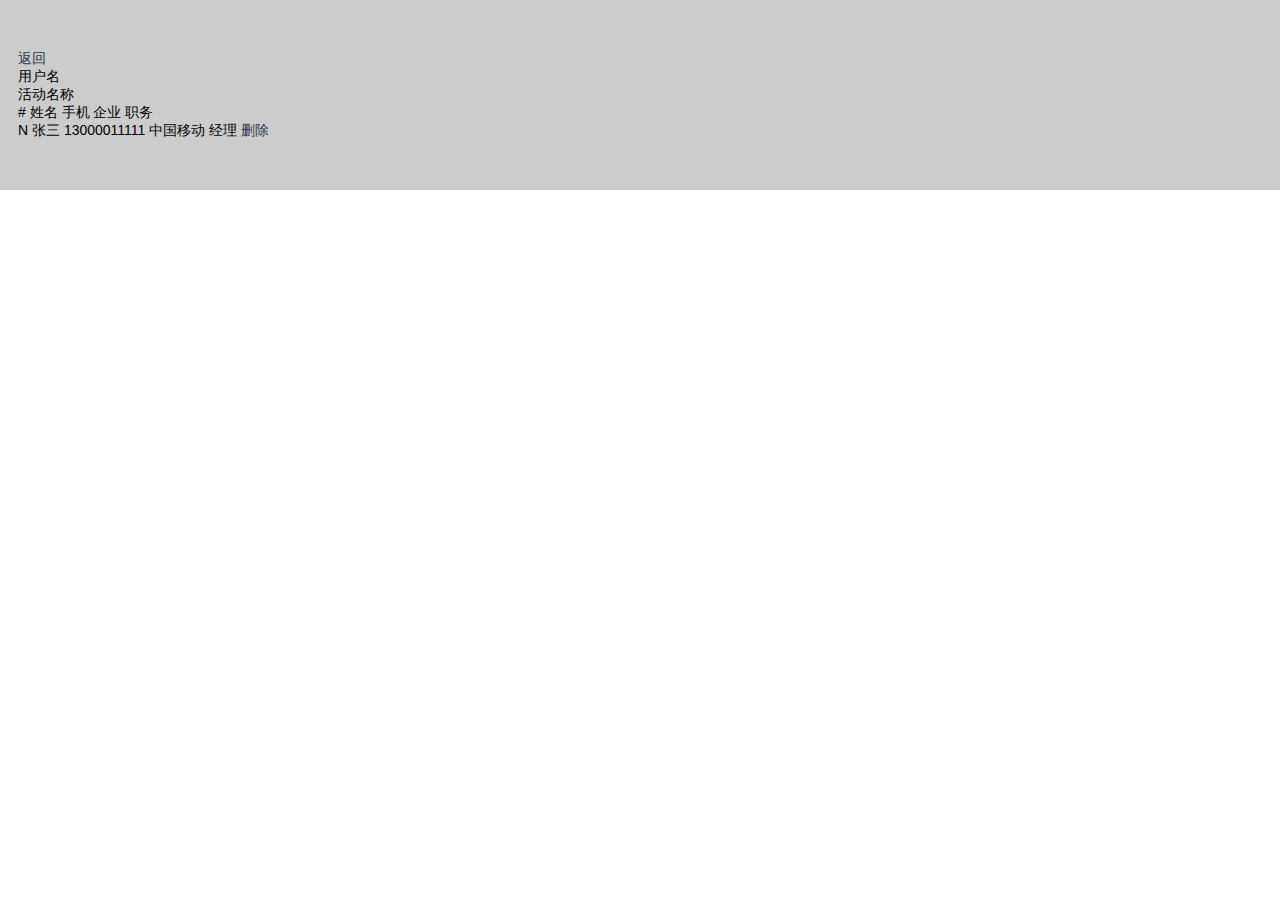
==== data.html @ cdbcf1e1 "new_share" ====
<!DOCTYPE html>
<html lang="en">

<head>
    <meta charset="UTF-8">
    <meta name="viewport" content="width=device-width, initial-scale=1.0">
    <meta http-equiv="X-UA-Compatible" content="ie=edge">
    <title>Document</title>
    <link rel="stylesheet" href="data.css">
</head>

<body>
    <div class="data1001_maxbox">
        <a href="#" class="data1001_back">返回</a>
        <div>
            <span class="data1001_UserName">用户名</span>
        </div>
        <div>
            <span class="data1001_ActiveName">活动名称</span>
        </div>
        <div class="data1001_list">
            <span>#</span>
            <span>姓名</span>
            <span>手机</span>
            <span>企业</span>
            <span>职务</span>
        </div>
        <div>
            <span>N</span>
            <span>张三</span>
            <span>13000011111</span>
            <span>中国移动</span>
            <span>经理</span>
            <a href="#">删除</a>
        </div>
    </div>
</body>

</html>
---- data.css ----
/* reset */
body,ol,ul,h1,h2,h3,h4,h5,h6,p,th,td,dl,dd,form,fieldset,legend,input,textarea,select{margin:0;padding:0;box-sizing: border-box;} 
body{    font-family: 'Helvetica Neue',Helvetica,Verdana,Arial,'Microsoft Yahei',SimSun,SimHei,sans-serif;font-size:14px;background:#fff;-webkit-text-size-adjust:100%;} 
a{color:#2d374b;text-decoration:none} 
em{font-style:normal} 
li{list-style:none} 
img{border:0;vertical-align:middle} 
table{border-collapse:collapse;border-spacing:0} 
p{word-wrap:break-word}
.data1001_maxbox{
    display: block;
    padding: 0.1rem;
    margin: auto;
    height: 100%;
    background: #ccc;
    padding: 50px 15px 50px 18px;
}
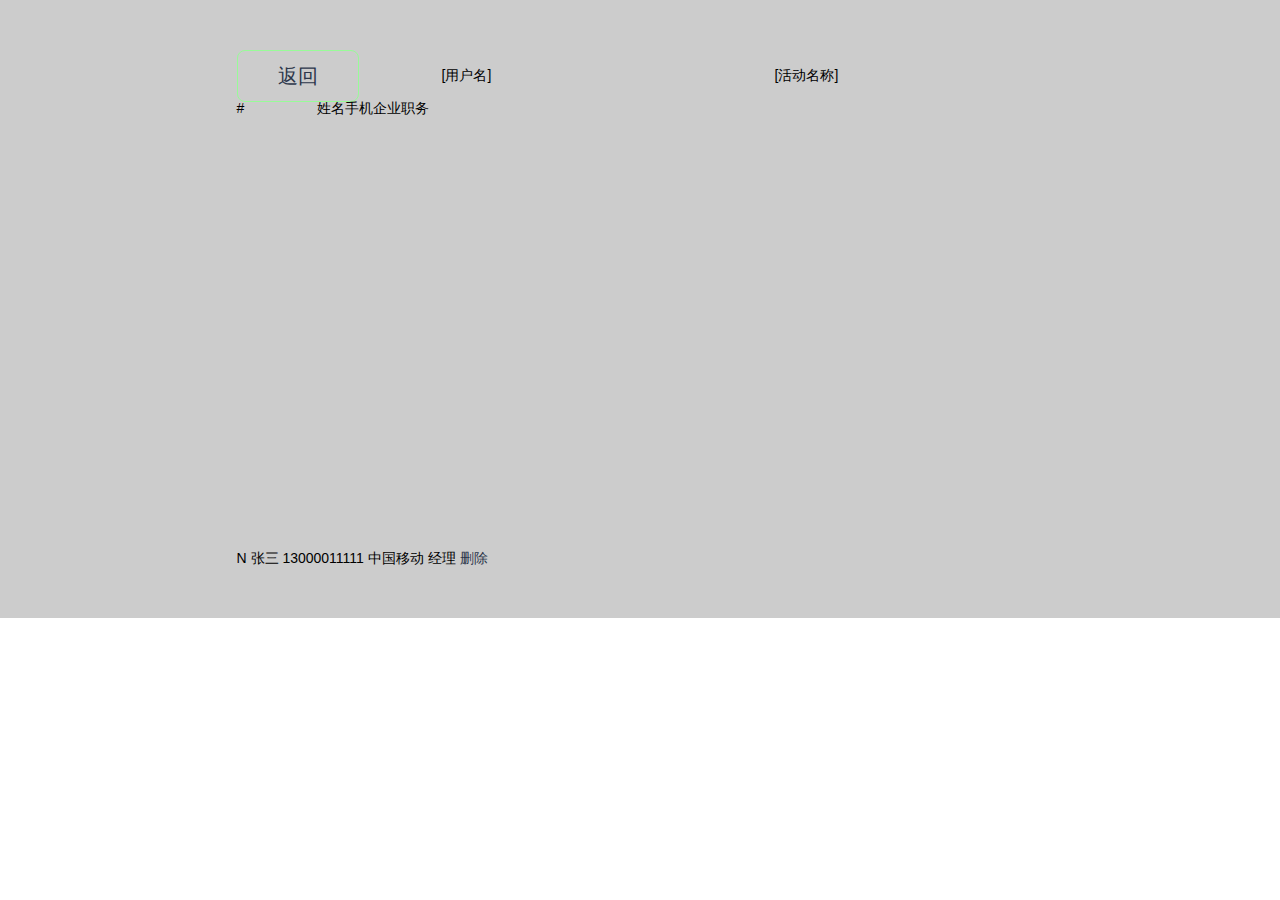
==== commit f580ea93: "newsw_25" ====
--- a/data.html
+++ b/data.html
@@ -11,27 +11,31 @@
 
 <body>
     <div class="data1001_maxbox">
-        <a href="#" class="data1001_back">返回</a>
-        <div>
-            <span class="data1001_UserName">用户名</span>
-        </div>
-        <div>
-            <span class="data1001_ActiveName">活动名称</span>
-        </div>
-        <div class="data1001_list">
-            <span>#</span>
-            <span>姓名</span>
-            <span>手机</span>
-            <span>企业</span>
-            <span>职务</span>
-        </div>
-        <div>
-            <span>N</span>
-            <span>张三</span>
-            <span>13000011111</span>
-            <span>中国移动</span>
-            <span>经理</span>
-            <a href="#">删除</a>
+        <div class="data1001_content">
+            <div class="data1001back_div">
+                <a href="#" class="data1001_back">返回</a>
+            </div>
+            <div class="data1001UserName_div">
+                <span class="data1001_UserName">[用户名]</span>
+            </div>
+            <div class="data1001ActiveName_div">
+                <span class="data1001_ActiveName">[活动名称]</span>
+            </div>
+            <div class="data1001_list">
+                <span class="data1001_id">#</span>
+                <span class="data1001_names">姓名</span>
+                <span class="data1001_phone">手机</span>
+                <span class="data1001_qiye">企业</span>
+                <span class="data1001_work">职务</span>
+            </div>
+            <div>
+                <span>N</span>
+                <span>张三</span>
+                <span>13000011111</span>
+                <span>中国移动</span>
+                <span>经理</span>
+                <a href="#">删除</a>
+            </div>
         </div>
     </div>
 </body>
--- a/data.css
+++ b/data.css
@@ -14,4 +14,51 @@
     height: 100%;
     background: #ccc;
     padding: 50px 15px 50px 18px;
+}
+.data1001_content{
+    display: block;
+    width: 810px;
+    margin: auto
+}
+.data1001_back{
+
+    display: block;
+    width: 120px;
+    height: 50px;
+    font: 20px 'Microsoft Yahei';
+    line-height: 50px;
+    border: 1px solid palegreen;
+    border-radius: 8px;
+}
+.data1001back_div{
+    float: left;
+    width: 130px;
+    height: 50px;
+    text-align: center;
+    line-height: 50px;
+}
+.data1001UserName_div{
+    float: left;
+    width: 200px;
+    height: 50px;
+    line-height: 50px;
+    text-align: center;
+}
+.data1001ActiveName_div{
+    float: left;
+    width: 480px;
+    height: 50px;
+    line-height: 50px;
+    text-align: center;
+    
+}
+.data1001_list{
+    display: block;
+    width: 810px;
+    height: 500px;}
+.data1001_id,.data1001_names,.data1001_phone,.data1001_qiye,.data1001_work{
+   float: left;  
+}
+.data1001_id{
+    width: 80px;
 }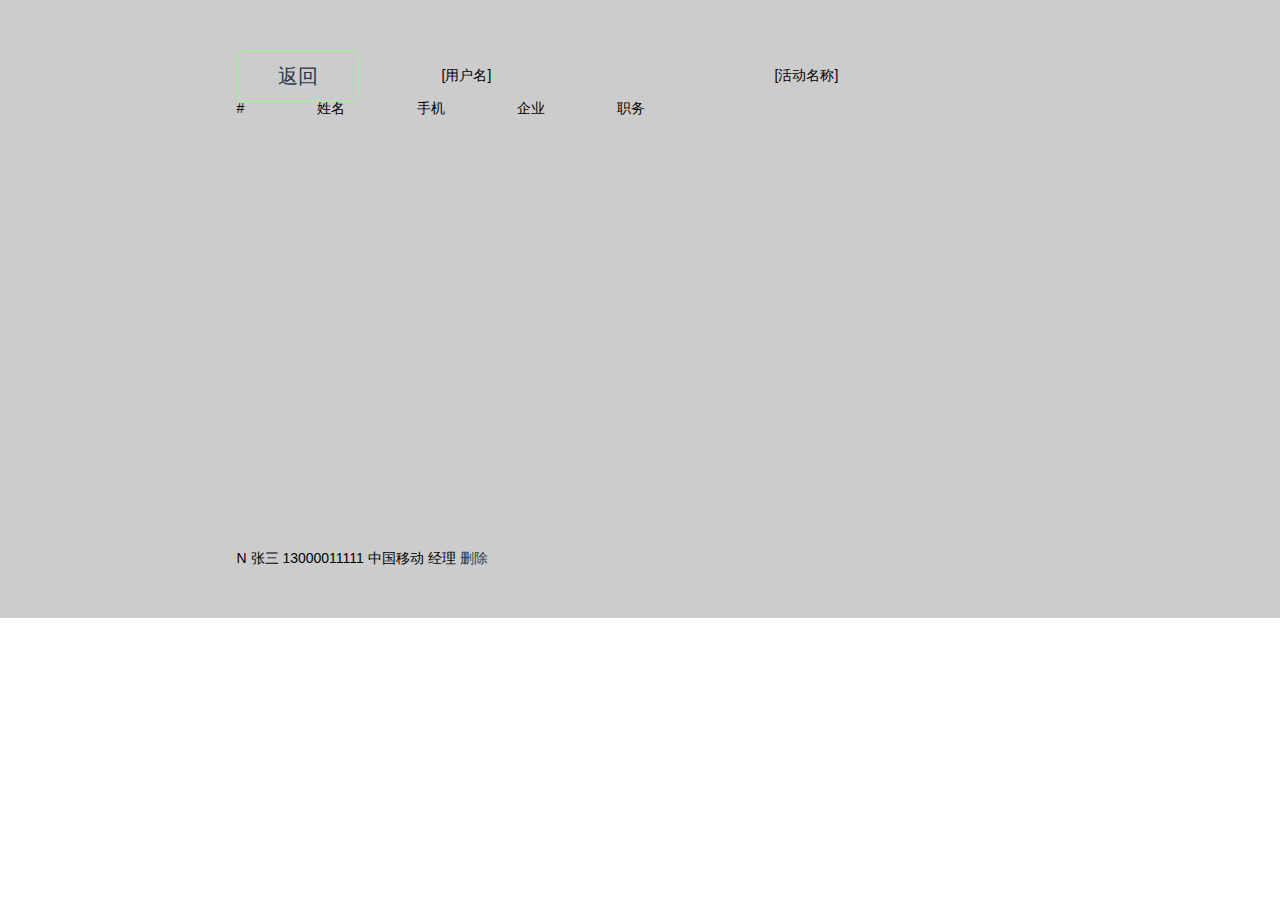
==== commit 05b9be28: "8-1" ====
--- a/data.html
+++ b/data.html
@@ -12,6 +12,7 @@
 <body>
     <div class="data1001_maxbox">
         <div class="data1001_content">
+    
             <div class="data1001back_div">
                 <a href="#" class="data1001_back">返回</a>
             </div>
--- a/data.css
+++ b/data.css
@@ -61,4 +61,16 @@
 }
 .data1001_id{
     width: 80px;
+}
+.data1001_names{
+    width:100px;
+}
+.data1001_phone{
+    width:100px;
+}
+.data1001_qiye{
+    width:100px;
+}
+.data1001_work{
+    width:100px;
 }